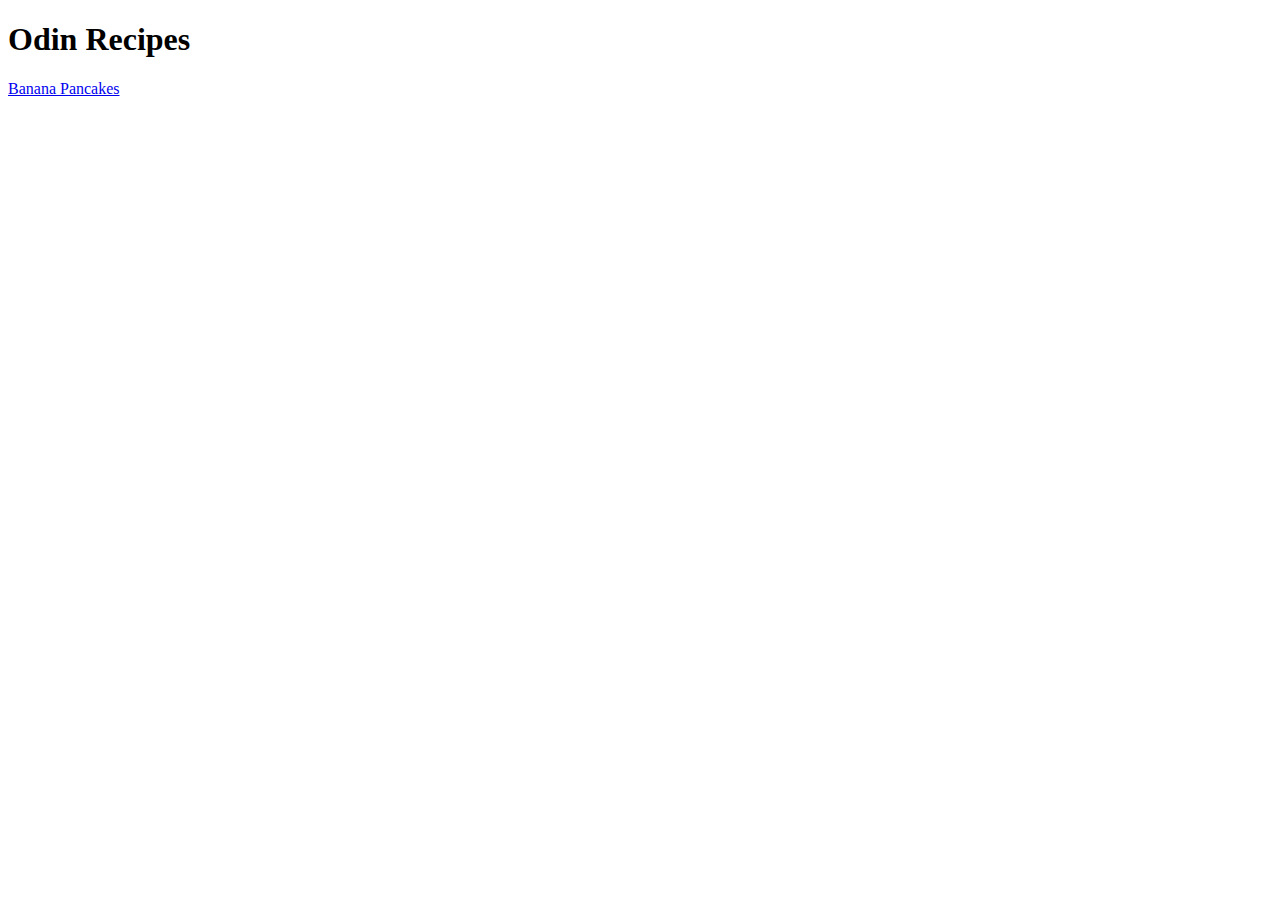
==== index.html @ be37b8fc "Add landing page and link to first recipe with appropriate image" ====
<!DOCTYPE html>
<html lang="en">
<head>
    <meta charset="UTF-8">
    <title>My Cooking Website</title>
</head>

<body>
    <h1>Odin Recipes</h1>
    <a href="./banana-pancakes.html"> Banana Pancakes</a>
    
</body>

</html>
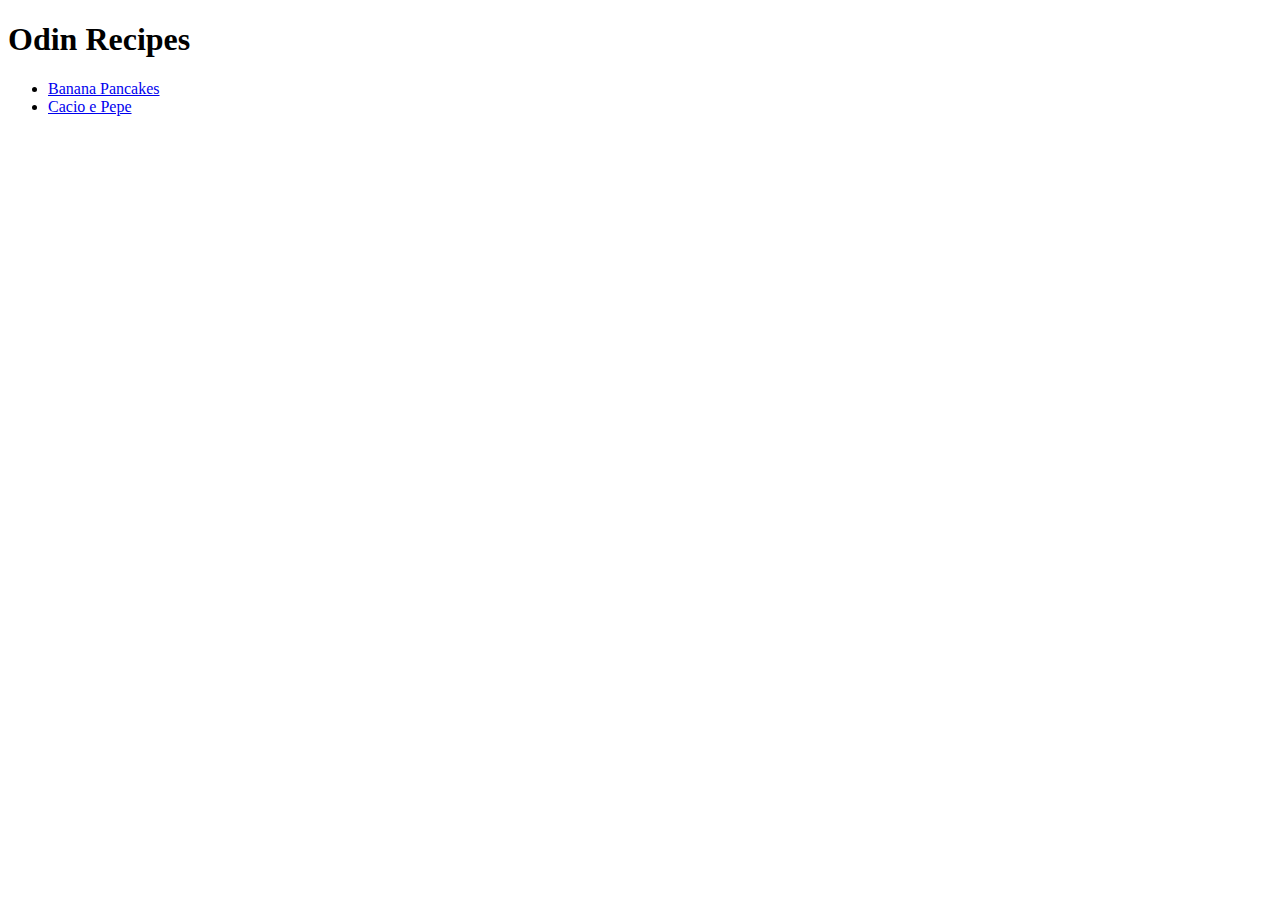
==== commit 4bec9d79: "Add recipe info and image to cacio-e-pepe.html." ====
--- a/index.html
+++ b/index.html
@@ -7,8 +7,14 @@
 
 <body>
     <h1>Odin Recipes</h1>
-    <a href="./banana-pancakes.html"> Banana Pancakes</a>
-    
+    <ul>
+        <li><a href="./banana-pancakes.html" target="_blank" rel="noopener noreferrer">Banana Pancakes</a></li>
+        <li><a href="./cacio-e-pepe.html" target="_blank" rel="noopener noreferrer">Cacio e Pepe</a></li>
+   
+
+ 
+        
+  
 </body>
 
 </html>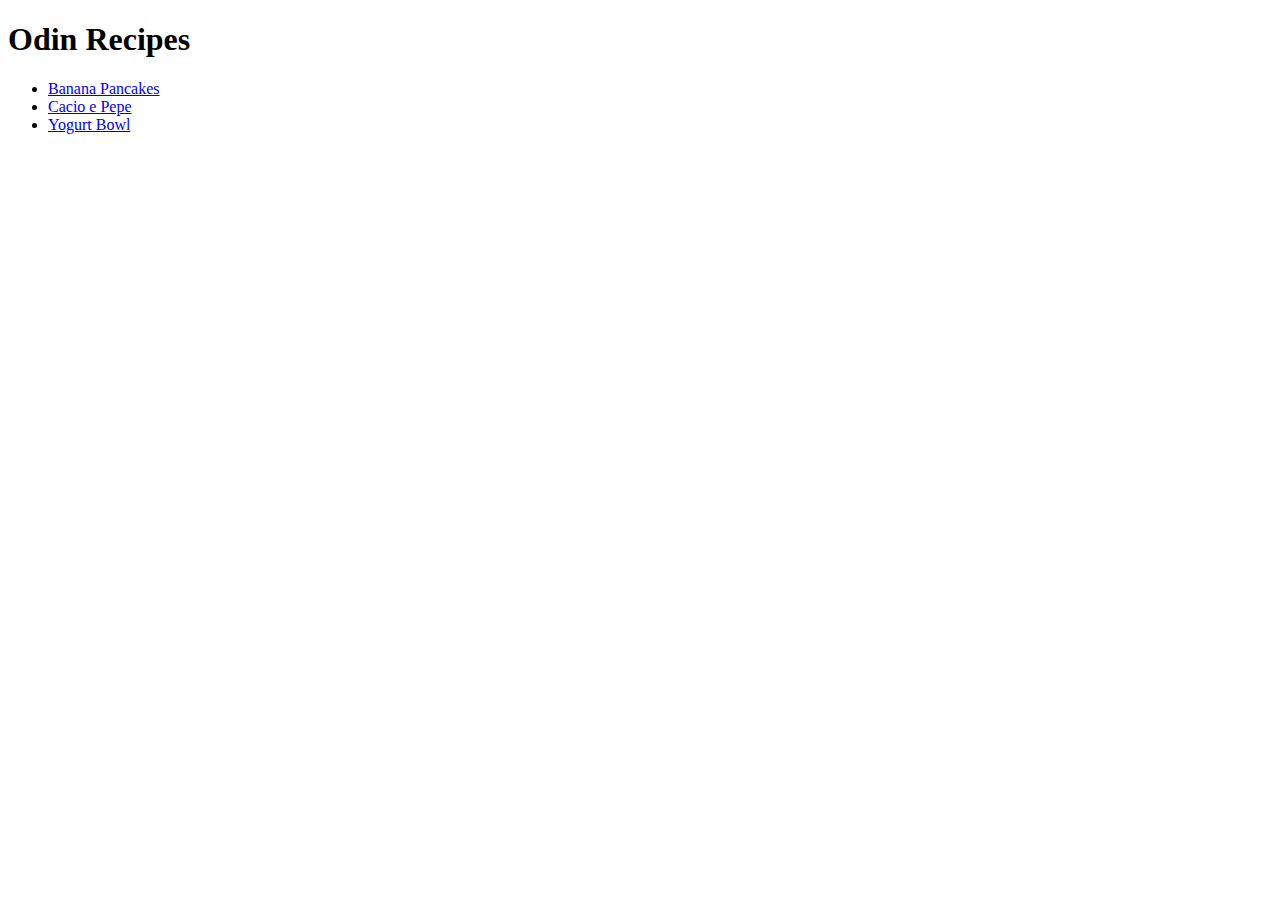
==== commit c48d92b0: "Add yogurt-bowl.html with recipe and image." ====
--- a/index.html
+++ b/index.html
@@ -10,6 +10,8 @@
     <ul>
         <li><a href="./banana-pancakes.html" target="_blank" rel="noopener noreferrer">Banana Pancakes</a></li>
         <li><a href="./cacio-e-pepe.html" target="_blank" rel="noopener noreferrer">Cacio e Pepe</a></li>
+        <li><a href="./yogurt-bowl.html" target="_blank" rel="noopener noreferrer">Yogurt Bowl</a></li>
+    </ul>
    
 
  
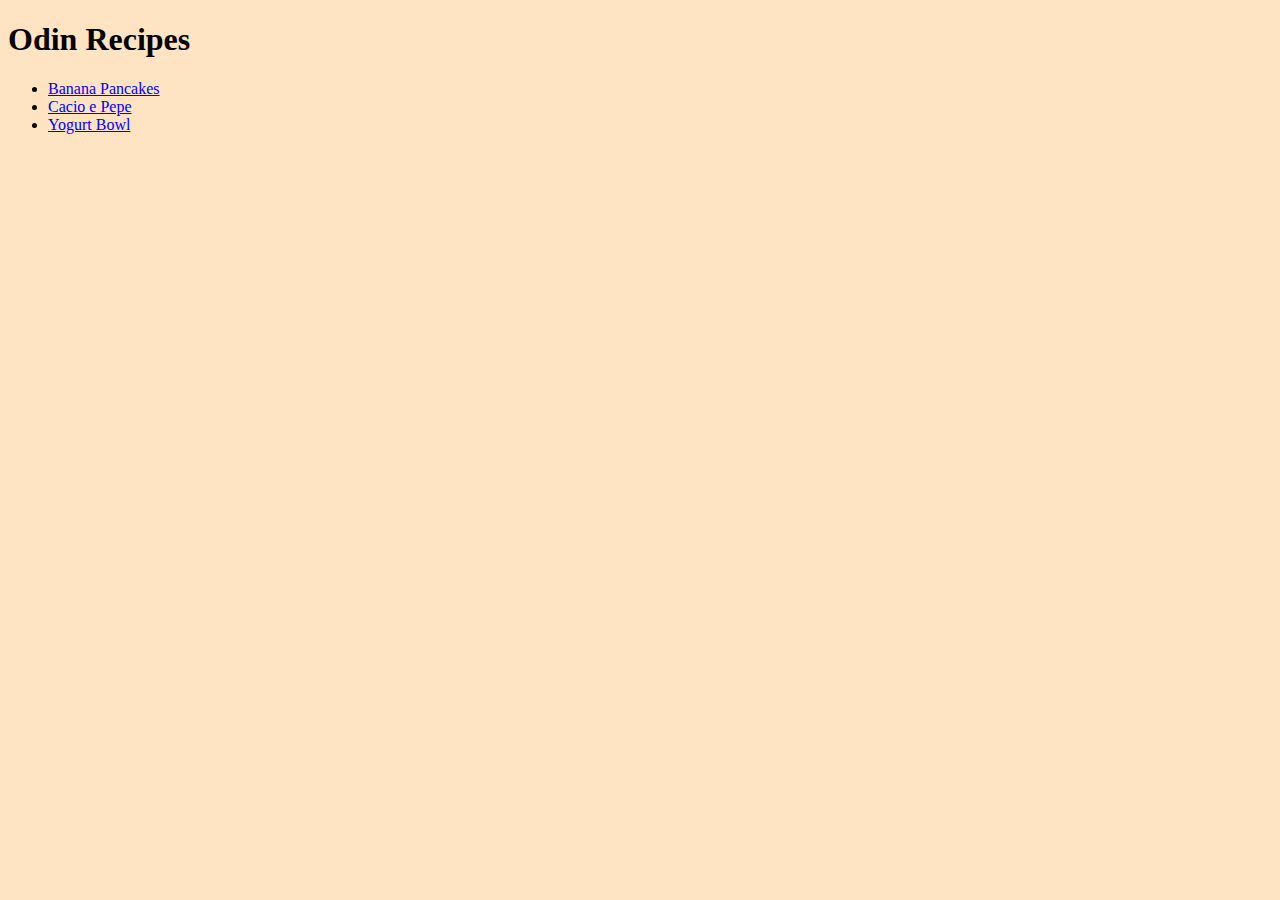
==== commit e121b88b: "Added a CSS sheet and changed color of background on every page" ====
--- a/index.html
+++ b/index.html
@@ -3,6 +3,7 @@
 <head>
     <meta charset="UTF-8">
     <title>My Cooking Website</title>
+    <link rel="stylesheet" href="styles.css">
 </head>
 
 <body>
--- a/styles.css
+++ b/styles.css
@@ -0,0 +1,4 @@
+body {
+    background-color: bisque;
+    
+}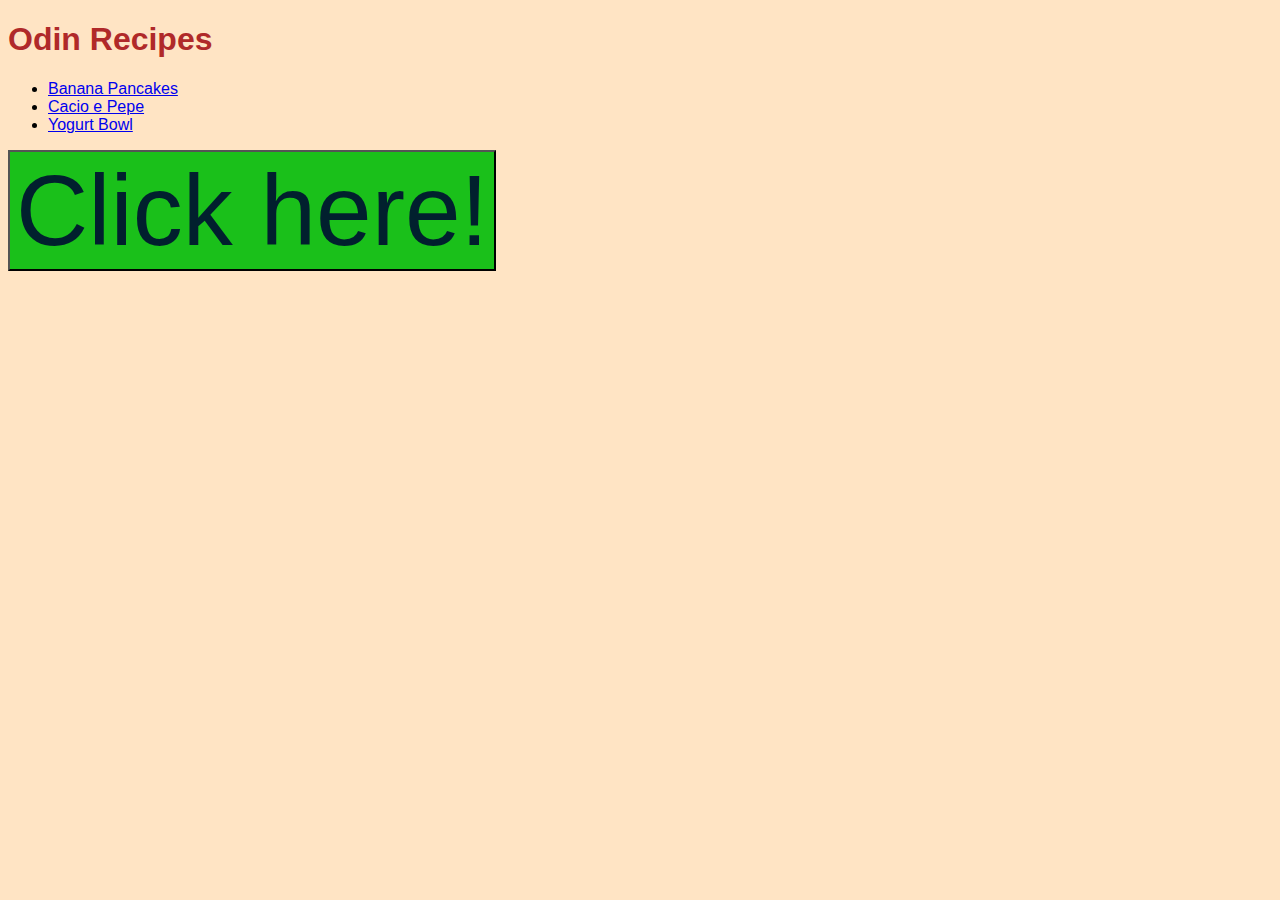
==== commit 838945fe: "Added font family, changed colors of different headings, added button that changes colors when hover" ====
--- a/index.html
+++ b/index.html
@@ -13,7 +13,8 @@
         <li><a href="./cacio-e-pepe.html" target="_blank" rel="noopener noreferrer">Cacio e Pepe</a></li>
         <li><a href="./yogurt-bowl.html" target="_blank" rel="noopener noreferrer">Yogurt Bowl</a></li>
     </ul>
-   
+
+    <button class="button" type="button">Click here!</button>
 
  
         
--- a/styles.css
+++ b/styles.css
@@ -1,4 +1,28 @@
 body {
     background-color: bisque;
-    
+    font-family: 'Trebuchet MS', 'Lucida Sans Unicode', 'Lucida Grande', 'Lucida Sans', Arial, sans-serif;
+}
+
+h1 {
+    color: hwb(0 16% 31%);
+}
+
+h2 {
+    color: rgb(253, 146, 24);
+}
+
+h3 {
+    color: midnightblue;
+}
+
+.button {
+    background-color: rgb(26, 192, 26); color: rgb(1, 32, 46); font-size: 100px;
+}
+
+.button:hover {
+    background-color: cornflowerblue;
+}
+
+.button:active {
+    background-color: rgb(169, 80, 252); font-weight: bolder;
 }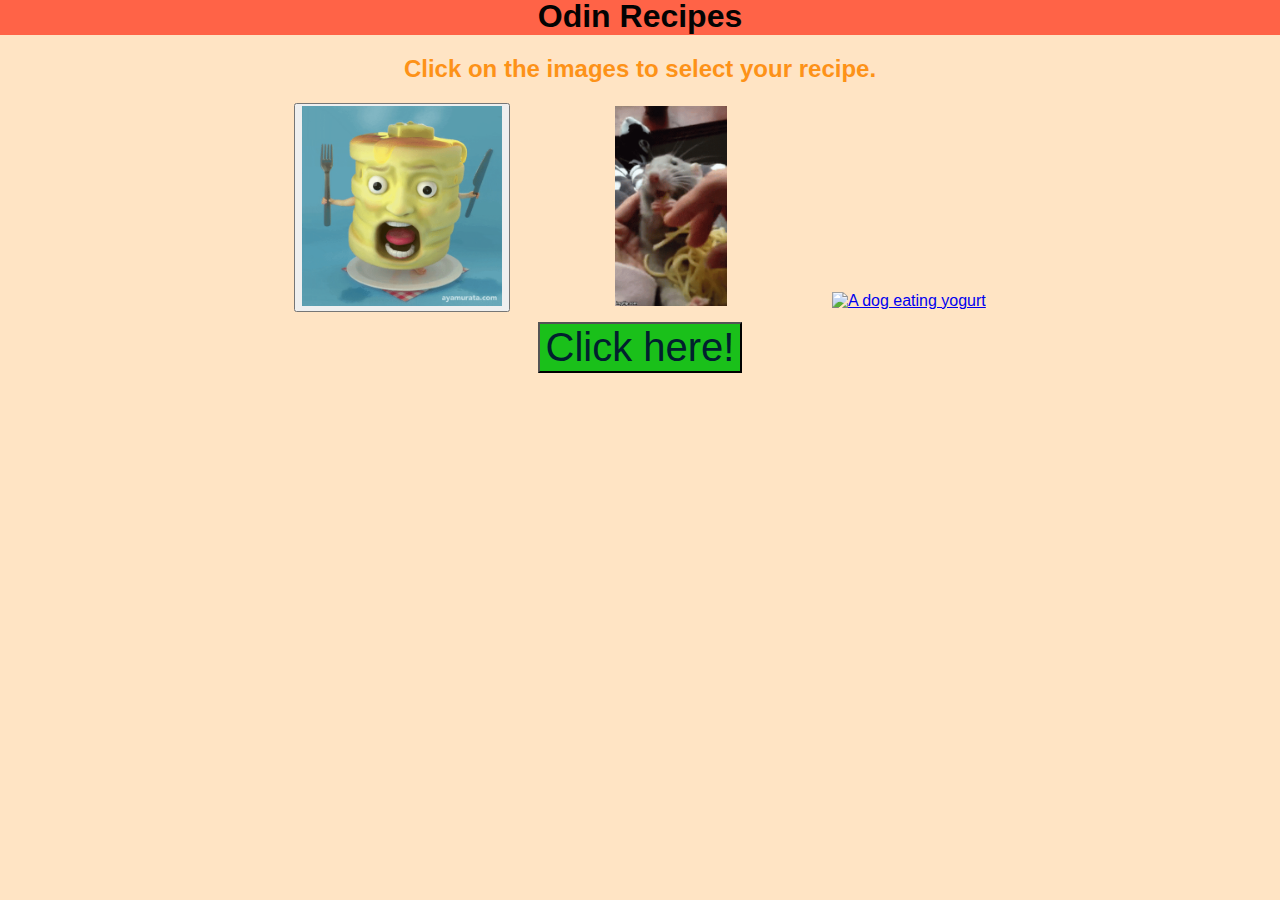
==== commit 8ede7c7d: "Changed margins and padding of elements. Add gif buttons to open recipes" ====
--- a/index.html
+++ b/index.html
@@ -8,17 +8,29 @@
 
 <body>
     <h1>Odin Recipes</h1>
-    <ul>
-        <li><a href="./banana-pancakes.html" target="_blank" rel="noopener noreferrer">Banana Pancakes</a></li>
-        <li><a href="./cacio-e-pepe.html" target="_blank" rel="noopener noreferrer">Cacio e Pepe</a></li>
-        <li><a href="./yogurt-bowl.html" target="_blank" rel="noopener noreferrer">Yogurt Bowl</a></li>
-    </ul>
 
-    <button class="button" type="button">Click here!</button>
+    <h2 id="tutorial">Click on the images to select your recipe.</h2>
+    
+    <div id="menu">
+        
+            <div class="recipe">
+                <a href="./banana-pancakes.html" target="_blank" rel="noopener noreferrer"><button><img id="rat" src="./img/stack.gif" alt="A dancing pancake stack" height="200px" width="auto"></button></a>  
+            </div>
 
- 
-        
-  
+            <div class="recipe">
+                <a href="./cacio-e-pepe.html" target="_blank" rel="noopener noreferrer"> <img id="rat" src="./img/spaghetti-rat.gif" alt="A rat chewing on spaghetti noodles" height="200px" width="auto"></a>
+            </div>
+
+            <div class="recipe">
+                <a href="./yogurt-bowl.html" target="_blank" rel="noopener noreferrer"><img id="rat" src="./img/yogurt.gif" alt="A dog eating yogurt" height="200px" width="auto"></a>
+            </div>
+    
+    </div>  
+
+    <div id="weird-button">
+        <button class="button" type="button">Click here!</button>      
+    </div>
+
 </body>
 
 </html>--- a/styles.css
+++ b/styles.css
@@ -4,7 +4,10 @@
 }
 
 h1 {
-    color: hwb(0 16% 31%);
+    color: hwb(0 1% 99%);
+    background-color: tomato;
+    text-align: center;
+    margin: -10px -10px 10px -10px;
 }
 
 h2 {
@@ -15,8 +18,27 @@
     color: midnightblue;
 }
 
+#tutorial {
+    text-align: center;
+}
+#menu {
+    display: table;
+    margin: auto;
+}
+
+.recipe {
+   display: inline;
+   margin: 0 50px;
+   
+}
+
+#weird-button{
+    margin: 10px auto;
+}
 .button {
-    background-color: rgb(26, 192, 26); color: rgb(1, 32, 46); font-size: 100px;
+    display: block;
+    background-color: rgb(26, 192, 26); color: rgb(1, 32, 46); font-size: 40px;
+    margin: 0 auto;
 }
 
 .button:hover {
